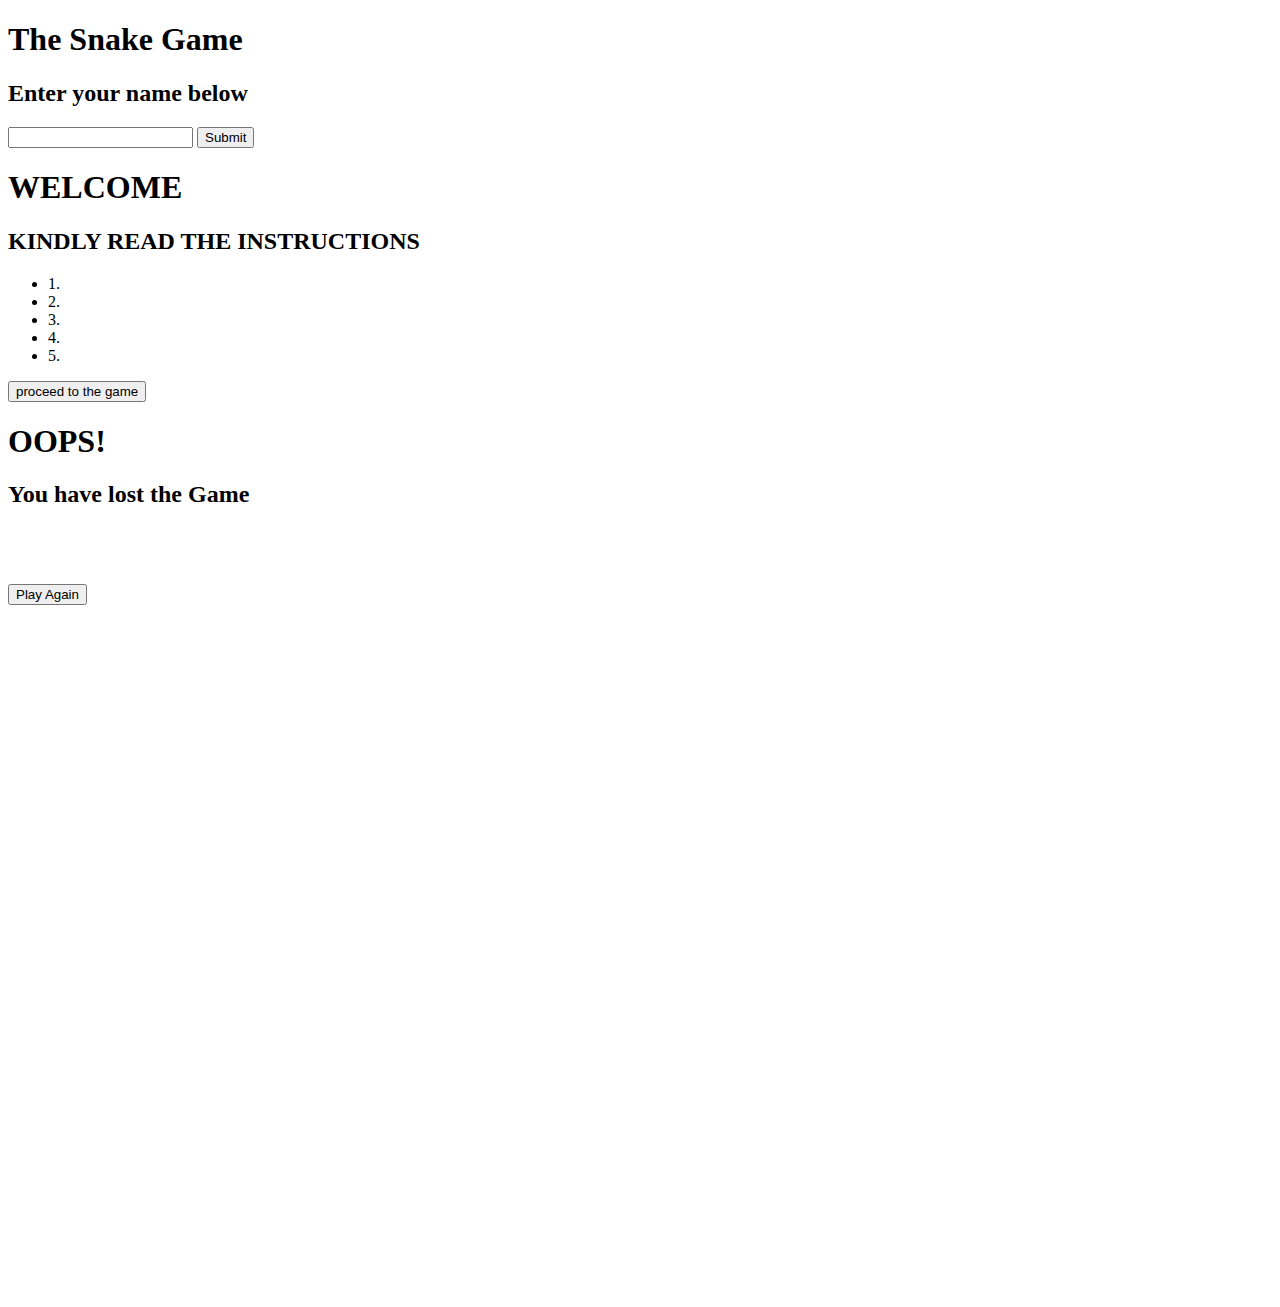
==== snake.html @ c4e22705 "i have made some changes" ====
<!DOCTYPE html>
<html>
<head>
	<title>HTML5 Canvas</title>
	<link href="snake.css" type="text/css" rel="stylesheet">
</head>

<body>
	<div class="modal-1">
		
		<div class="modal-content">
			<h1 class="primary-head">The Snake Game</h1>
			<h2 class="tertiary-head">Enter your name below</h2>
			<input type="text" required class="text-field">
			<button class="submit_button">Submit</button>
		</div>


	</div>

	<div class="modal-2">
		
			<div class="modal-content">
				<h1 class="primary-head">WELCOME <span class="username"></span></h1>
				<h2 class="tertiary-head">KINDLY READ THE INSTRUCTIONS</h2>
				<ul>
					<li>1.</li>
					<li>2.</li>
					<li>3.</li>
					<li>4.</li>
					<li>5.</li>
				</ul>
				<button class="start_button">proceed to the game</button>
			</div>	
	
		</div>


		<div class="modal-3">
		
				<div class="modal-content">
					<h1 class="primary-head">OOPS!<span class="username"></span></h1>
					<h2 class="tertiary-head">You have lost the Game </h2><br>
					<h2 class="status"></h2><br>
					<button class="restart_button">Play Again</button>
				</div>	
		
			</div>
	








		</div>

		<span class="user-screen"></span>
		<span class="score-screen"></span>	
	<canvas class="canvas" height="690" width="1200" ></canvas>
	<script src="snake2.js">
	</script>
		<script src="modal2.js">
			</script>

</body>
</html>
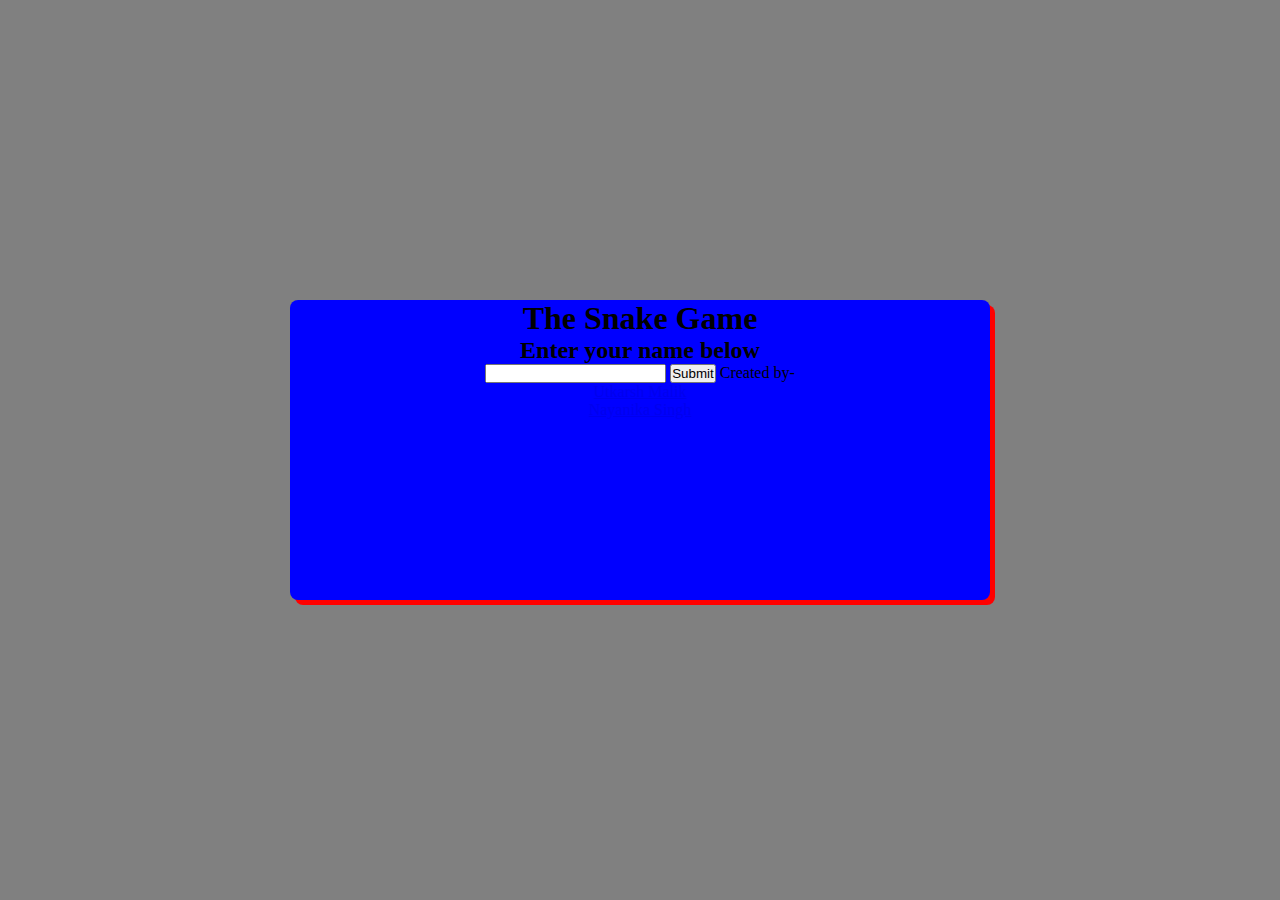
==== commit c6dff535: "cleaner code" ====
--- a/snake.html
+++ b/snake.html
@@ -3,6 +3,11 @@
 <head>
 	<title>HTML5 Canvas</title>
 	<link href="snake.css" type="text/css" rel="stylesheet">
+	<link href="https://fonts.googleapis.com/css?family=Monoton|Wendy+One" rel="stylesheet">
+	<link href="https://fonts.googleapis.com/css?family=Indie+Flower" rel="stylesheet">
+
+
+
 </head>
 
 <body>
@@ -10,27 +15,36 @@
 		
 		<div class="modal-content">
 			<h1 class="primary-head">The Snake Game</h1>
-			<h2 class="tertiary-head">Enter your name below</h2>
+			<h2 class="tertiary-head animate">Enter your name below</h2>
 			<input type="text" required class="text-field">
-			<button class="submit_button">Submit</button>
-		</div>
-
+			<button class="button submit_button">Submit</button>
+			<span class="credits">Created by- <br>
+			 <a class="btn " href="https://github.com/Utkarshmalik" target="_blank">Utkarsh Malik</a><br>
+			 <a class="btn "href="https://github.com/nayanika0208 target="_blank">Nayanika Singh</a>  
+			</span>
+			</div>
 
 	</div>
 
 	<div class="modal-2">
 		
 			<div class="modal-content">
-				<h1 class="primary-head">WELCOME <span class="username"></span></h1>
+				<h1 class="secondary-head">WELCOME, <span class="username"></span></h1>
 				<h2 class="tertiary-head">KINDLY READ THE INSTRUCTIONS</h2>
-				<ul>
-					<li>1.</li>
-					<li>2.</li>
-					<li>3.</li>
-					<li>4.</li>
-					<li>5.</li>
+				<ul class="list">
+					<li>1.Use your cursor keys: up, left, right, and down.</li>
+					<li>2.Don't run the snake into the wall, or his own tail: you die.</li>
+					<li>3.Eat the colored fruit to gain points.</li>
+					<li>4.Your will get each point for each fruit taken</li>
+					<li>5.Your score will be shown on the top right of your screen</li>
 				</ul>
-				<button class="start_button">proceed to the game</button>
+				<button class="button start_button">Proceed to the game</button>
+				<span class="credits">Created by- <br> 
+					<a class="btn " href="https://github.com/Utkarshmalik" target="_blank" >Utkarsh Malik</a>
+					<br>
+					<a class="btn "href="https://github.com/nayanika0208" target="_blank">Nayanika Singh</a>  
+				</span>
+
 			</div>	
 	
 		</div>
@@ -39,31 +53,30 @@
 		<div class="modal-3">
 		
 				<div class="modal-content">
-					<h1 class="primary-head">OOPS!<span class="username"></span></h1>
+					<h1 class="primary-head">OOPS!</h1><span class="username secondary-head"></span>
 					<h2 class="tertiary-head">You have lost the Game </h2><br>
-					<h2 class="status"></h2><br>
-					<button class="restart_button">Play Again</button>
+					<h2 class="status secondary-head"></h2><br>
+					<button class="button restart_button">Play Again</button>
+					<span class="credits">Created by- <br> 
+						<a class="btn " href="https://github.com/Utkarshmalik" target="_blank">Utkarsh Malik</a><br><a class="btn "href="https://github.com/nayanika0208" target="_blank">Nayanika Singh</a>  </span>
+
 				</div>	
 		
 			</div>
-	
-
-
-
-
-
-
 
 
 		</div>
 
-		<span class="user-screen"></span>
-		<span class="score-screen"></span>	
-	<canvas class="canvas" height="690" width="1200" ></canvas>
-	<script src="snake2.js">
-	</script>
-		<script src="modal2.js">
-			</script>
+		<span class="tertiary-head user-screen"></span>
+		<span class="tertiary-head score-screen"></span>	
+	<canvas class="canvas" height="600" width="1200" ></canvas>
+
+
+
+	<script src="snake2.js"></script>
+	<script src="modal2.js"></script>
+	<script src="functions.js"></script>
+	<script src="elements.js"></script>
 
 </body>
 </html>--- a/snake.css
+++ b/snake.css
@@ -0,0 +1,106 @@
+*
+{
+  margin:0px;
+  padding:0px;
+  box-sizing:border-box;
+}
+
+
+.canvas
+{
+  box-sizing:border-box;
+  border: 30px solid red;
+  position:absolute;
+  top:30px;
+  left:90px;
+  background-color:green;
+
+}
+
+.modal-1
+{
+  height:100vh;
+  width:100vw;
+  z-index:2;
+  position: fixed;
+  top:0px;
+  left:0px;
+  background-color:grey;
+     animation-name: moveInLeft;
+  animation-duration: 1s;
+  animation-timing-function: ease-out;
+
+
+
+}
+
+.modal-2
+{
+  height:100vh;
+  width:100vw;
+  z-index:1;
+  position: fixed;
+  top:0px;
+  left:0px;
+  background-color:black;
+
+}
+
+.modal-3
+{
+  height:100vh;
+  width:100vw;
+  z-index:1;
+  position: fixed;
+  top:0px;
+  left:0px;
+  background-color:rgba(192,192,192,0.7);
+  display:none;
+}
+
+
+
+.modal-content
+{
+  position: absolute;
+  left:50%;
+  top:50%;
+  width:700px;
+  height:300px;
+  background-color:blue;
+  transform:translate(-50%,-50%);
+  border-radius:8px;
+  box-shadow:5px 5px red;
+  text-align:center;
+}
+
+.user-screen
+{
+  position:fixed;
+  left:80px;
+  top:10px;
+}
+
+.score-screen
+{
+  position:fixed;
+  right:20px;
+  top:10px;
+}
+
+@keyframes moveInRight{
+  0%{
+     opacity:0;
+     transform: translateX(100px);
+
+  }
+
+    80%{
+    transform: translateX(-10px);
+    }
+
+  100%{
+    opacity:1;
+    transform: translate(0);
+  }
+}
